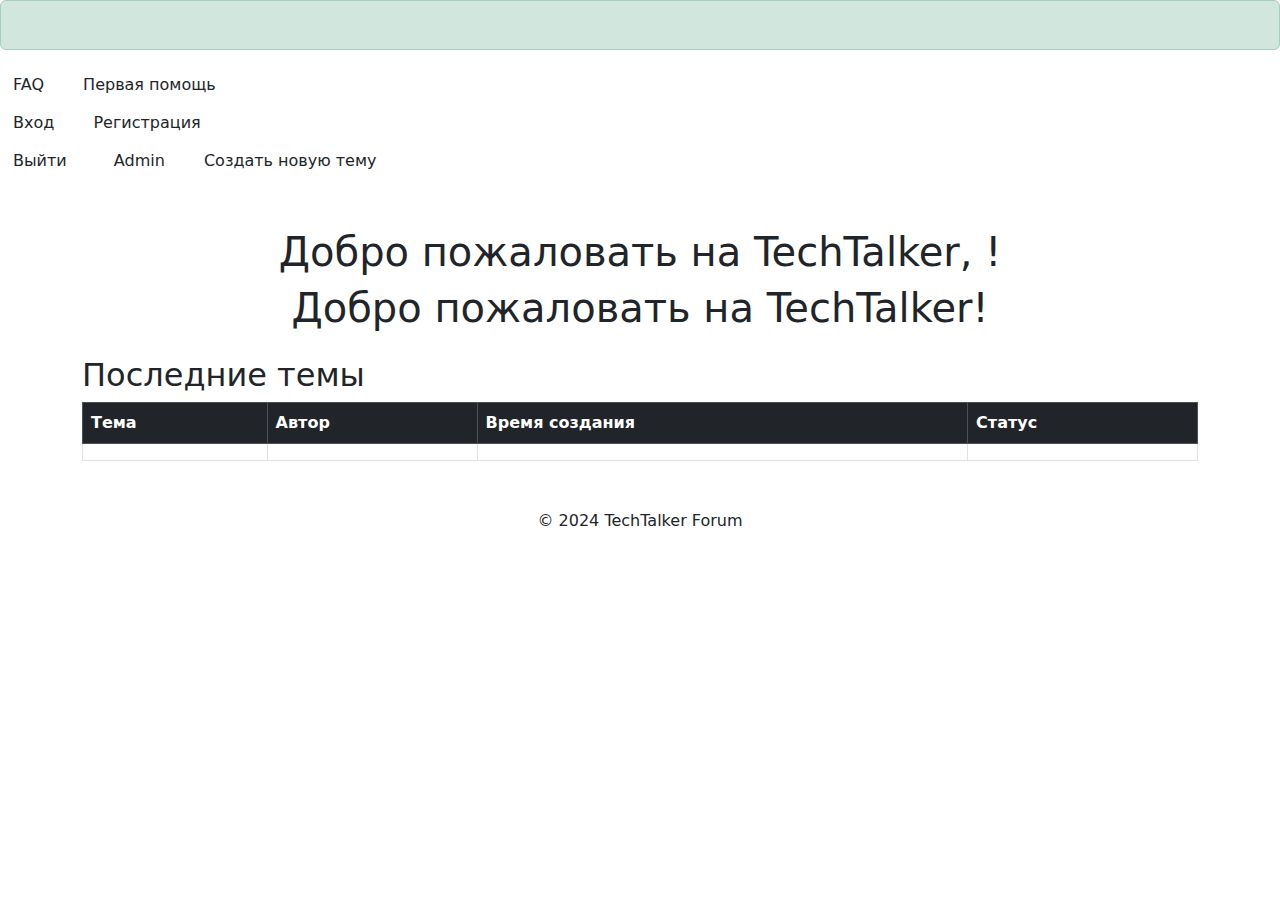
==== src/main/resources/templates/index.html @ f63e70cf "version 1.0" ====
<!DOCTYPE html>
<html xmlns:th="http://www.thymeleaf.org"
      xmlns:sec="http://www.thymeleaf.org/thymeleaf-extras-springsecurity5">
<head>
    <meta charset="UTF-8">
    <title>TechTalker Home</title>
    <link href="https://cdn.jsdelivr.net/npm/bootstrap@5.3.3/dist/css/bootstrap.min.css" rel="stylesheet">
    <link href="https://fonts.googleapis.com/css2?family=Roboto:wght@400;700&display=swap" rel="stylesheet">
    <link rel="stylesheet" href="/css/style.css">
</head>
<body>
<style>
    body::before {
        background: url('/images/home_page.jpeg');
    }
</style>

<div th:if="${successMessage}" class="alert alert-success" role="alert">
    <p th:utext="${successMessage}"></p>
</div>


<div class="top-left-buttons">
    <a class="btn btn-custom me-2" th:href="@{/FAQ}">FAQ</a>
    <a class="btn btn-custom me-2" th:href="@{/first_aid}">Первая помощь</a>
</div>
<div class="top-right-buttons">
    <div sec:authorize="!isAuthenticated()">
        <a class="btn btn-custom me-2" th:href="@{/login}">Вход</a>
        <a class="btn btn-custom" th:href="@{/registration}">Регистрация</a>
    </div>

    <div sec:authorize="isAuthenticated()" class="d-inline">
        <form th:action="@{/logout}" method="post" class="d-inline">
            <input type="hidden" name="${_csrf.parameterName}" value="${_csrf.token}"/>
            <button type="submit" class="btn btn-custom me-2">Выйти</button>
        </form>

        <div sec:authorize="hasRole('ADMIN')" class="d-inline">
            <a class="btn btn-custom ms-2" th:href="@{/admin}">Admin</a>
        </div>
        <div sec:authorize="hasRole('USER')" class="d-inline">
            <a class="btn btn-custom ms-2" th:href="@{/new_topic}">Создать новую тему</a>
        </div>
    </div>
</div>


<div class="container  mt-5">
    <header class="text-center my-4">
        <div sec:authorize="isAuthenticated()">
            <h1>Добро пожаловать на TechTalker, <span sec:authentication="name"></span>!</h1>
        </div>
        <div sec:authorize="!isAuthenticated()">
            <h1>Добро пожаловать на TechTalker!</h1>
        </div>
    </header>

        <h2>Последние темы</h2>
        <table class="table table-bordered table-hover details-table mx-auto">
            <thead class="table-dark">
                    <tr>
                        <th scope="col">Тема</th>
                        <th scope="col">Автор</th>
                        <th scope="col">Время создания</th>
                        <th scope="col">Статус</th>
                    </tr>
                    </thead>
                    <tbody>
                    <tr th:each="topic : ${topics}" th:onclick="'window.location.href=\'/current_topic/' + ${topic.id} + '\''" style="cursor:pointer;">
                        <td th:text="${topic.title}"></td>
                        <td th:text="${topic.creatorName}"></td>
                        <td th:text="${#temporals.format(topic.createdAt, 'dd.MM.yyyy  HH:mm')}"></td>
                        <td th:text="${topic.status}"></td>
                    </tr>
                    </tbody>
                </table>
</div>
<footer class="text-center mt-5">
    <p>&copy; 2024 TechTalker Forum</p>
</footer>
</body>
</html>
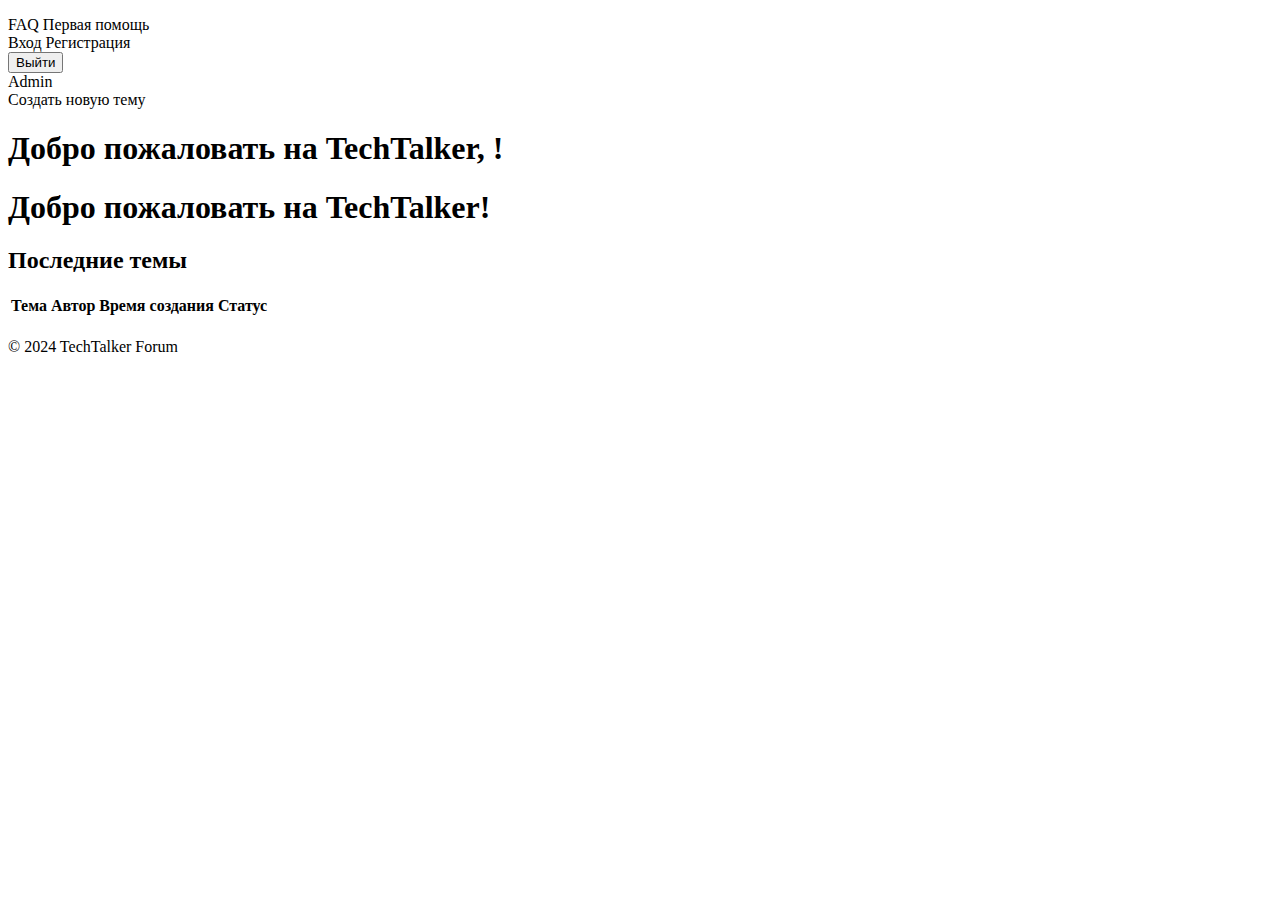
==== commit 1d604306: "version 1.1" ====
--- a/src/main/resources/templates/index.html
+++ b/src/main/resources/templates/index.html
@@ -1,12 +1,13 @@
 <!DOCTYPE html>
 <html xmlns:th="http://www.thymeleaf.org"
-      xmlns:sec="http://www.thymeleaf.org/thymeleaf-extras-springsecurity5">
+      xmlns:sec="http://www.thymeleaf.org/thymeleaf-extras-springsecurity5" lang="ru">
 <head>
     <meta charset="UTF-8">
     <title>TechTalker Home</title>
-    <link href="https://cdn.jsdelivr.net/npm/bootstrap@5.3.3/dist/css/bootstrap.min.css" rel="stylesheet">
-    <link href="https://fonts.googleapis.com/css2?family=Roboto:wght@400;700&display=swap" rel="stylesheet">
+    <link href="/bootstrap/bootstrap.min.css" rel="stylesheet">
+    <link rel="shortcut icon" href="/images/icon.ico">
     <link rel="stylesheet" href="/css/style.css">
+
 </head>
 <body>
 <style>
@@ -19,34 +20,34 @@
     <p th:utext="${successMessage}"></p>
 </div>
 
+<header class="bg-dark text-light py-3 d-flex justify-content-between">
+    <div class="top-left-buttons ml-3">
+        <a class="btn btn-custom me-2" th:href="@{/FAQ}">FAQ</a>
+        <a class="btn btn-custom me-2" th:href="@{/first_aid}">Первая помощь</a>
+    </div>
+    <div class="top-right-buttons mr-3">
+        <div sec:authorize="!isAuthenticated()">
+            <a class="btn btn-custom me-2" th:href="@{/login}">Вход</a>
+            <a class="btn btn-custom" th:href="@{/registration}">Регистрация</a>
+        </div>
 
-<div class="top-left-buttons">
-    <a class="btn btn-custom me-2" th:href="@{/FAQ}">FAQ</a>
-    <a class="btn btn-custom me-2" th:href="@{/first_aid}">Первая помощь</a>
-</div>
-<div class="top-right-buttons">
-    <div sec:authorize="!isAuthenticated()">
-        <a class="btn btn-custom me-2" th:href="@{/login}">Вход</a>
-        <a class="btn btn-custom" th:href="@{/registration}">Регистрация</a>
-    </div>
+        <div sec:authorize="isAuthenticated()" class="d-inline">
+            <form th:action="@{/logout}" method="post" class="d-inline">
+                <input type="hidden" name="${_csrf.parameterName}" value="${_csrf.token}"/>
+                <button type="submit" class="btn btn-custom me-2">Выйти</button>
+            </form>
 
-    <div sec:authorize="isAuthenticated()" class="d-inline">
-        <form th:action="@{/logout}" method="post" class="d-inline">
-            <input type="hidden" name="${_csrf.parameterName}" value="${_csrf.token}"/>
-            <button type="submit" class="btn btn-custom me-2">Выйти</button>
-        </form>
-
-        <div sec:authorize="hasRole('ADMIN')" class="d-inline">
-            <a class="btn btn-custom ms-2" th:href="@{/admin}">Admin</a>
-        </div>
-        <div sec:authorize="hasRole('USER')" class="d-inline">
-            <a class="btn btn-custom ms-2" th:href="@{/new_topic}">Создать новую тему</a>
+            <div sec:authorize="hasRole('ADMIN')" class="d-inline">
+                <a class="btn btn-custom ms-2" th:href="@{/admin}">Admin</a>
+            </div>
+            <div sec:authorize="hasRole('USER')" class="d-inline">
+                <a class="btn btn-custom ms-2" th:href="@{/new_topic}">Создать новую тему</a>
+            </div>
         </div>
     </div>
-</div>
+</header>
 
-
-<div class="container  mt-5">
+<div class="container mt-5">
     <header class="text-center my-4">
         <div sec:authorize="isAuthenticated()">
             <h1>Добро пожаловать на TechTalker, <span sec:authentication="name"></span>!</h1>
@@ -56,28 +57,29 @@
         </div>
     </header>
 
-        <h2>Последние темы</h2>
-        <table class="table table-bordered table-hover details-table mx-auto">
-            <thead class="table-dark">
-                    <tr>
-                        <th scope="col">Тема</th>
-                        <th scope="col">Автор</th>
-                        <th scope="col">Время создания</th>
-                        <th scope="col">Статус</th>
-                    </tr>
-                    </thead>
-                    <tbody>
-                    <tr th:each="topic : ${topics}" th:onclick="'window.location.href=\'/current_topic/' + ${topic.id} + '\''" style="cursor:pointer;">
-                        <td th:text="${topic.title}"></td>
-                        <td th:text="${topic.creatorName}"></td>
-                        <td th:text="${#temporals.format(topic.createdAt, 'dd.MM.yyyy  HH:mm')}"></td>
-                        <td th:text="${topic.status}"></td>
-                    </tr>
-                    </tbody>
-                </table>
+    <h2>Последние темы</h2>
+    <table class="table table-bordered table-hover details-table mx-auto">
+        <thead class="table-dark">
+        <tr>
+            <th scope="col">Тема</th>
+            <th scope="col">Автор</th>
+            <th scope="col">Время создания</th>
+            <th scope="col">Статус</th>
+        </tr>
+        </thead>
+        <tbody>
+        <tr th:each="topic : ${topics}" th:onclick="'window.location.href=\'/current_topic/' + ${topic.id} + '\''" style="cursor:pointer;">
+            <td th:text="${topic.title}"></td>
+            <td th:text="${topic.creatorName}"></td>
+            <td th:text="${#temporals.format(topic.createdAt, 'dd.MM.yyyy  HH:mm')}"></td>
+            <td th:text="${topic.status}"></td>
+        </tr>
+        </tbody>
+    </table>
 </div>
 <footer class="text-center mt-5">
     <p>&copy; 2024 TechTalker Forum</p>
 </footer>
 </body>
+
 </html>
